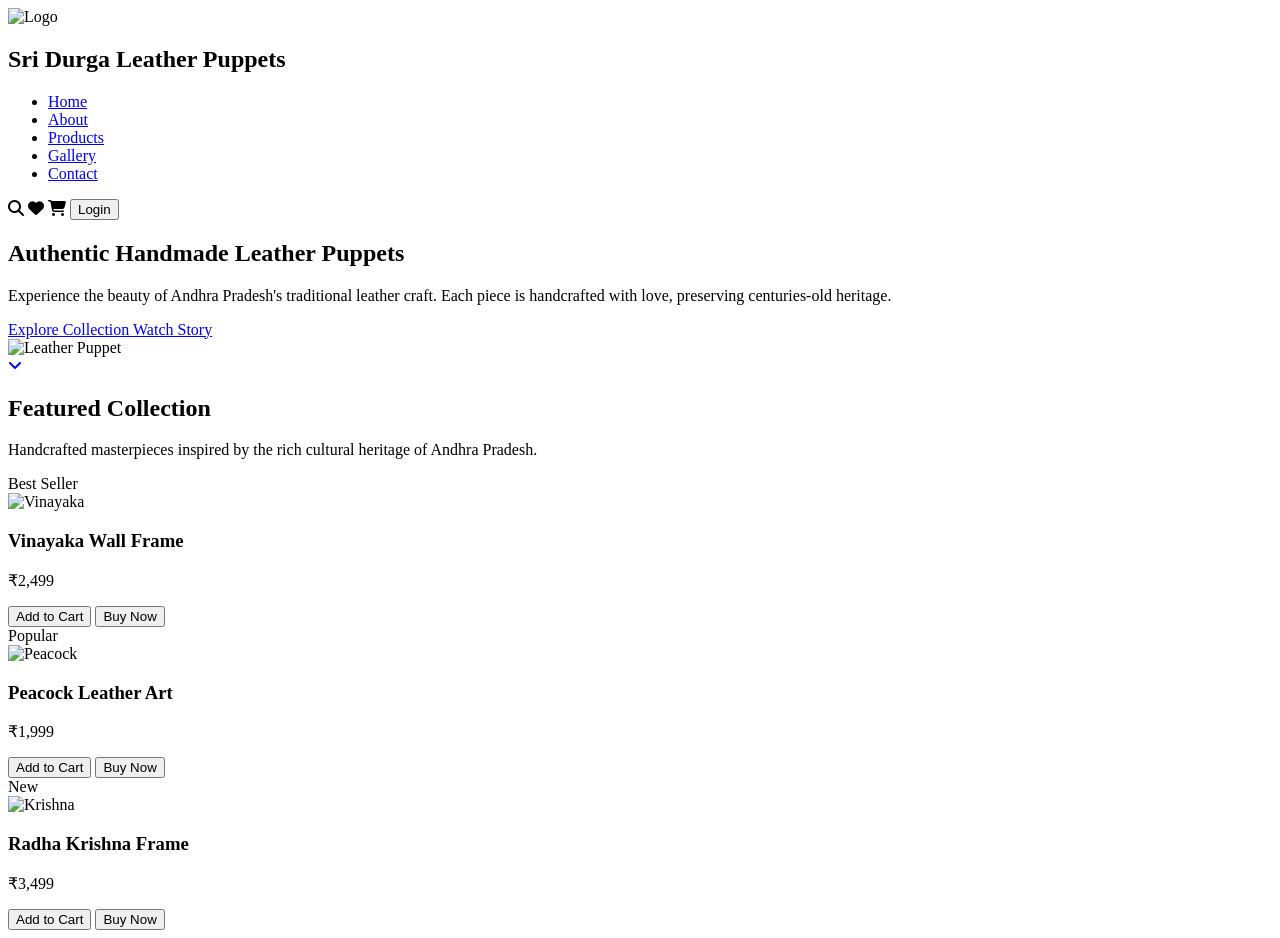
==== index.html @ 3443afe2 "Add files via upload website" ====
<!DOCTYPE html>
<html lang="en">
<head>

<meta charset="UTF-8">
<meta name="viewport" content="width=device-width, initial-scale=1.0">

<title>Sri Durga Leather Puppets</title>

<link rel="preconnect" href="https://fonts.googleapis.com">
<link rel="preconnect" href="https://fonts.gstatic.com" crossorigin>

<link href="https://fonts.googleapis.com/css2?family=Poppins:wght@300;400;500;600;700;800&display=swap" rel="stylesheet">

<link rel="stylesheet" href="css/style.css">

<link rel="stylesheet"
href="https://cdnjs.cloudflare.com/ajax/libs/font-awesome/6.6.0/css/all.min.css">

</head>

<body>

<!--================ HEADER ================-->

<header>

<div class="logo">

<img src="images/logo.png" alt="Logo">

<h2>Sri Durga Leather Puppets</h2>

</div>

<nav>

<ul>

<li><a href="#">Home</a></li>

<li><a href="#">About</a></li>

<li><a href="#">Products</a></li>

<li><a href="#">Gallery</a></li>

<li><a href="#">Contact</a></li>

</ul>

</nav>

<div class="icons">

<i class="fas fa-search"></i>

<i class="fas fa-heart"></i>

<i class="fas fa-shopping-cart"></i>

<button>Login</button>

</div>

</header>

<!--================ HERO SECTION ================-->

<section class="hero">

<div class="hero-text">

<h1>

Authentic Handmade Leather Puppets

</h1>

<p>

Experience the beauty of Andhra Pradesh's traditional leather craft.
Each piece is handcrafted with love, preserving centuries-old heritage.

</p>

<div class="buttons">

<a href="#" class="btn1">

Explore Collection

</a>

<a href="#" class="btn2">

Watch Story

</a>

</div>

</div>

<div class="hero-image">

<img src="images/hero.png" alt="Leather Puppet">

</div>

</section>

<!--================ SCROLL ================-->

<a href="#" class="scroll">

<i class="fas fa-angle-down"></i>

</a>

<script src="js/script.js"></script>

</body>

</html>

<!--================ FEATURED PRODUCTS ================-->

<section class="products">

<div class="section-title">

<h2>Featured Collection</h2>

<p>
Handcrafted masterpieces inspired by the rich cultural heritage of Andhra Pradesh.
</p>

</div>

<div class="product-grid">

<div class="card">

<div class="badge">Best Seller</div>

<img src="images/product1.jpg" alt="Vinayaka">

<h3>Vinayaka Wall Frame</h3>

<p class="price">₹2,499</p>

<div class="card-buttons">

<button class="cart-btn">Add to Cart</button>

<button class="buy-btn">Buy Now</button>

</div>

</div>

<div class="card">

<div class="badge">Popular</div>

<img src="images/product2.jpg" alt="Peacock">

<h3>Peacock Leather Art</h3>

<p class="price">₹1,999</p>

<div class="card-buttons">

<button class="cart-btn">Add to Cart</button>

<button class="buy-btn">Buy Now</button>

</div>

</div>

<div class="card">

<div class="badge">New</div>

<img src="images/product3.jpg" alt="Krishna">

<h3>Radha Krishna Frame</h3>

<p class="price">₹3,499</p>

<div class="card-buttons">

<button class="cart-btn">Add to Cart</button>

<button class="buy-btn">Buy Now</button>

</div>

</div>

</div>

</section>
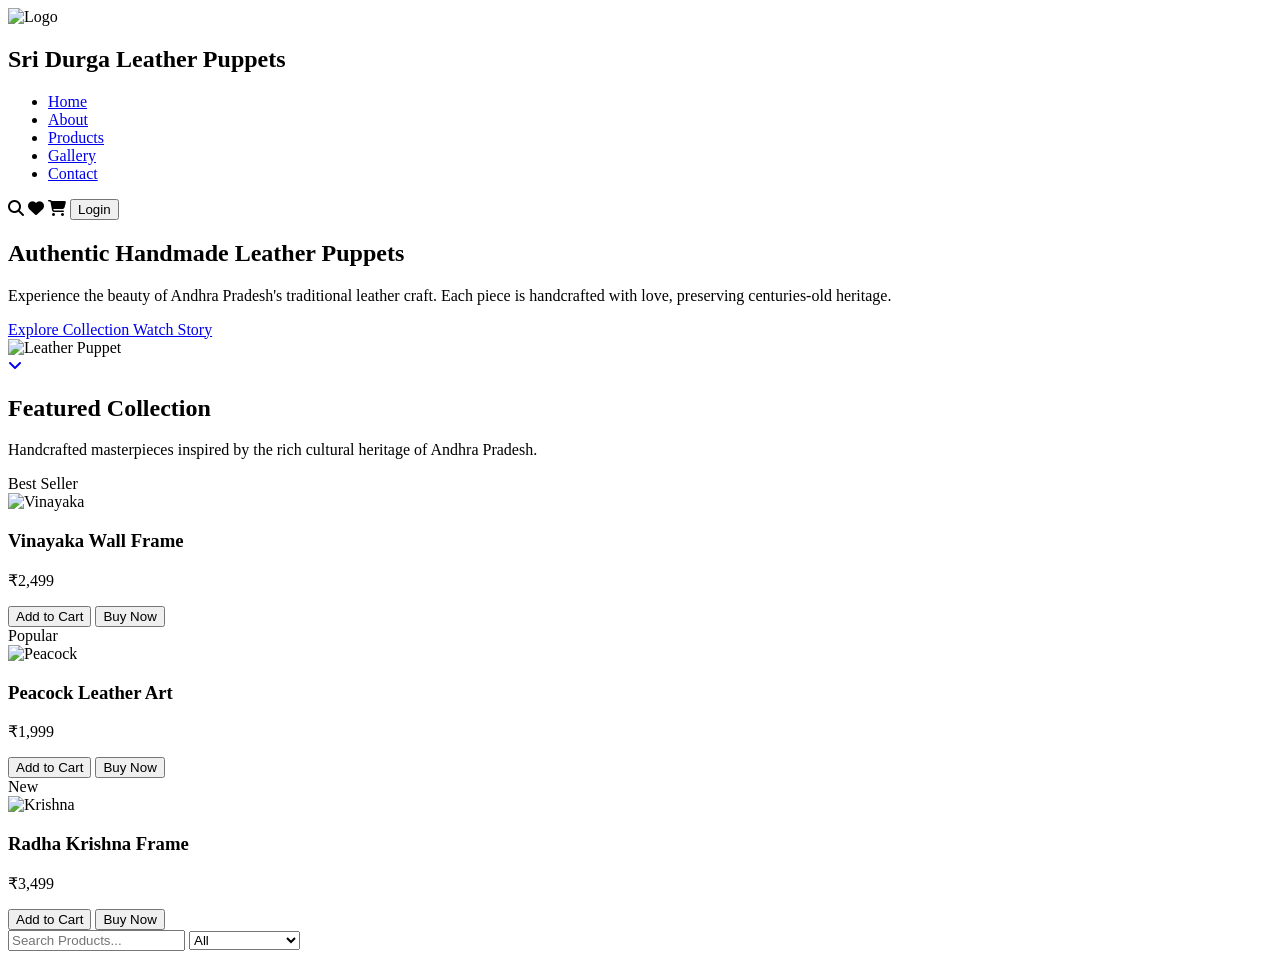
==== commit 8458869e: "Add files via upload Updated version" ====
--- a/index.html
+++ b/index.html
@@ -202,4 +202,21 @@
 
 </div>
 
-</section>+</section>
+
+<input
+type="search"
+id="search"
+placeholder="Search Products...">
+
+<select id="category">
+
+<option>All</option>
+
+<option>Wall Frames</option>
+
+<option>Leather Lamps</option>
+
+<option>Keychains</option>
+
+</select>
